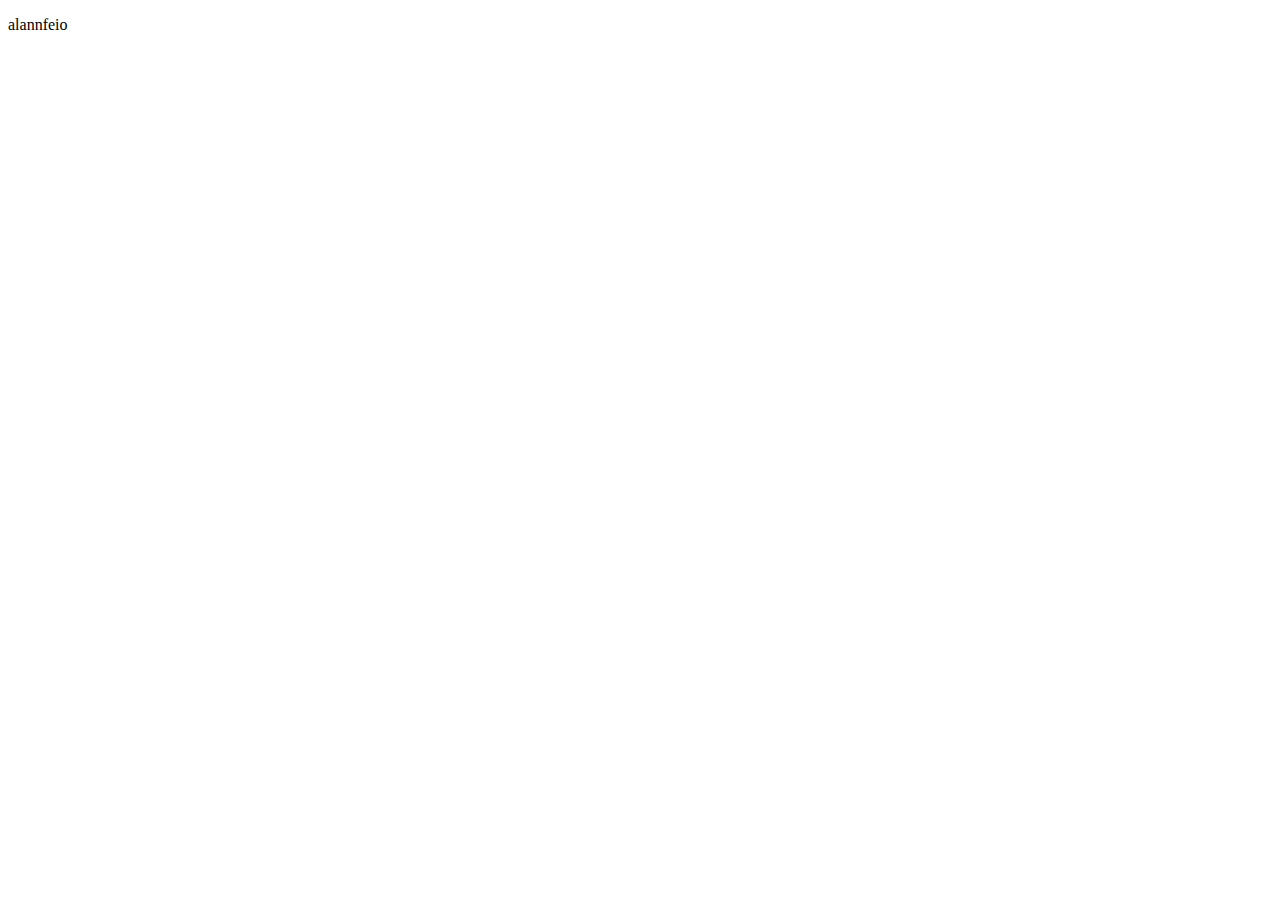
==== homepage/index.html @ b6af0554 "commit teste 01" ====
<!DOCTYPE html>
<html lang="pt-br">
<head>
    <meta charset="UTF-8">
    <meta name="viewport" content="width=device-width, initial-scale=1.0">
    <title>Document</title>
</head>
<body>
    <p>alannfeio</p>
</body>
</html>
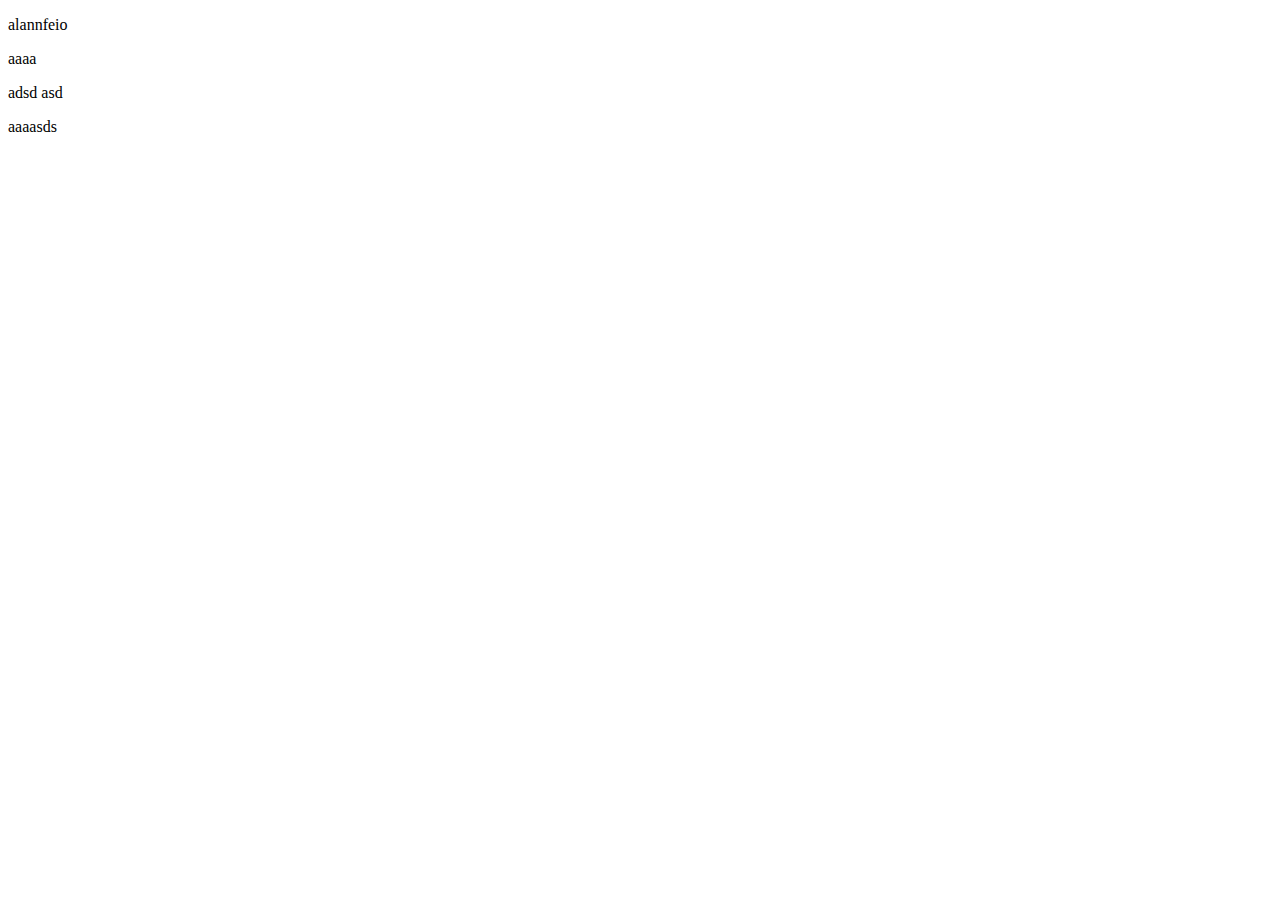
==== commit 19ff3a43: "teste 02" ====
--- a/homepage/index.html
+++ b/homepage/index.html
@@ -6,6 +6,10 @@
     <title>Document</title>
 </head>
 <body>
-    <p>alannfeio</p>
+    <p>alannfeio</p>aaaa
+    <p>
+        adsd
+        
+        asd<a href="index.html"></a></p>aaaasds
 </body>
 </html>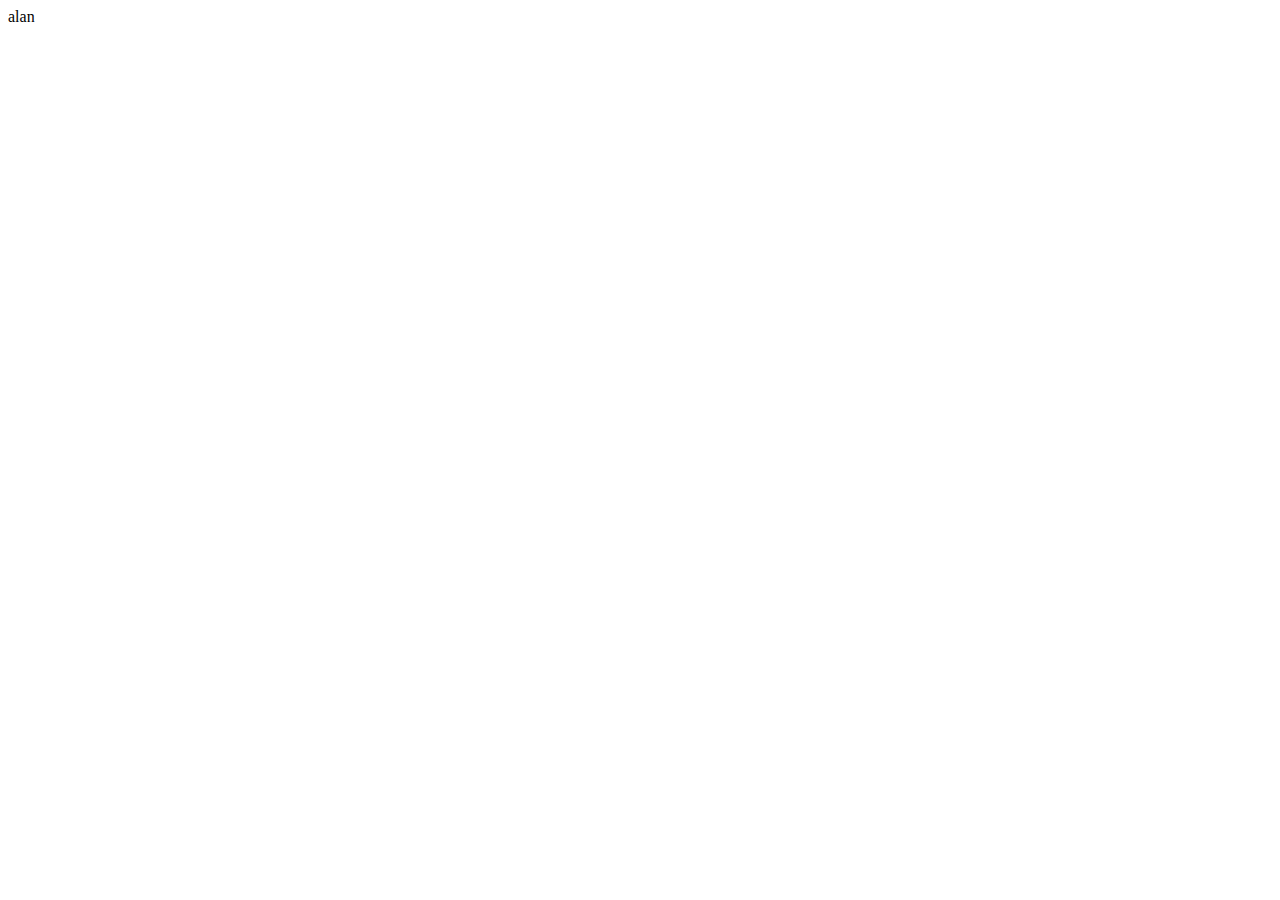
==== commit 1fde76f7: "teste 05" ====
--- a/homepage/index.html
+++ b/homepage/index.html
@@ -6,10 +6,6 @@
     <title>Document</title>
 </head>
 <body>
-    <p>alannfeio</p>aaaa
-    <p>
-        adsd
-        
-        asd<a href="index.html"></a></p>aaaasds
+    alan
 </body>
 </html>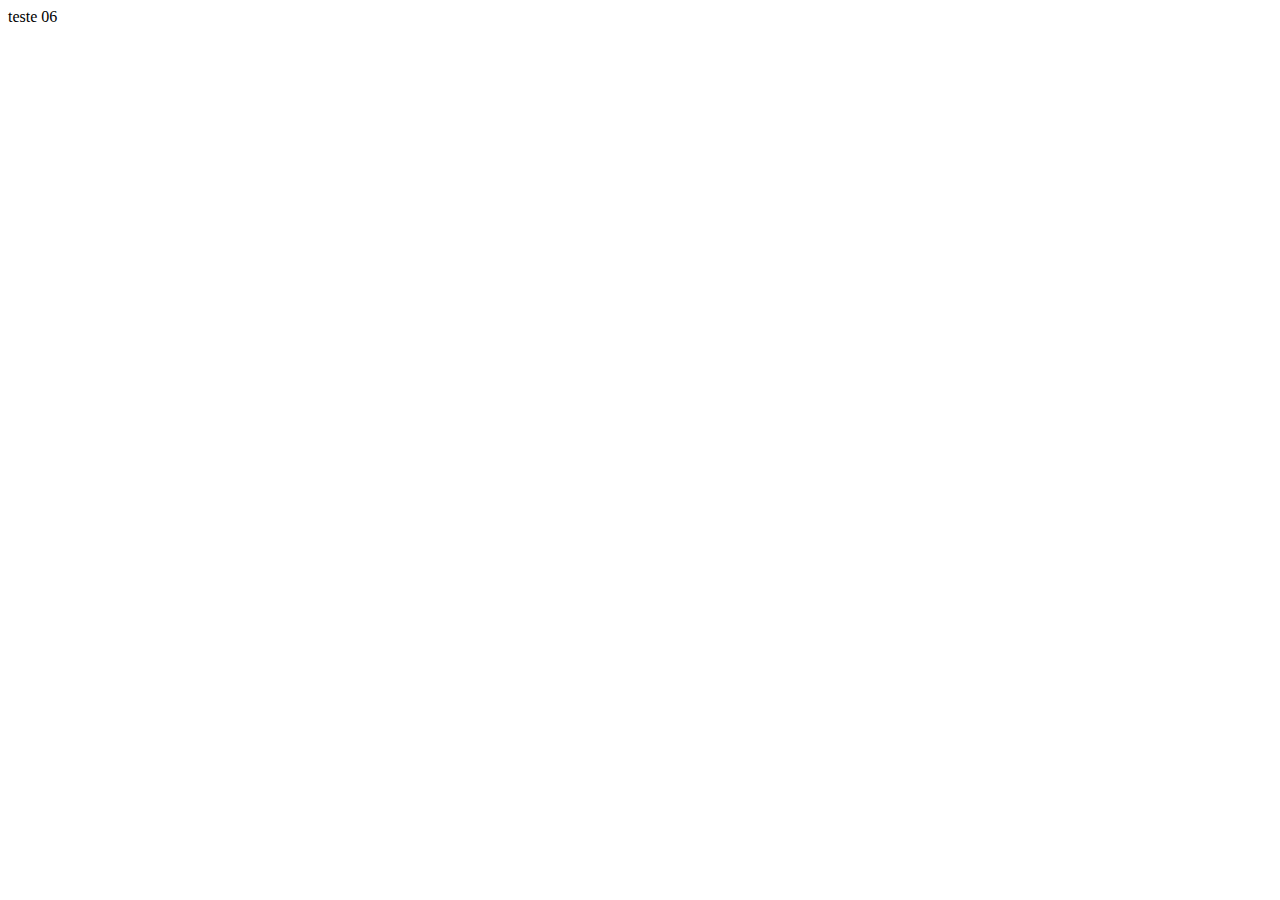
==== commit f1197b6c: "teste 06" ====
--- a/homepage/index.html
+++ b/homepage/index.html
@@ -6,6 +6,6 @@
     <title>Document</title>
 </head>
 <body>
-    alan
+    teste 06
 </body>
 </html>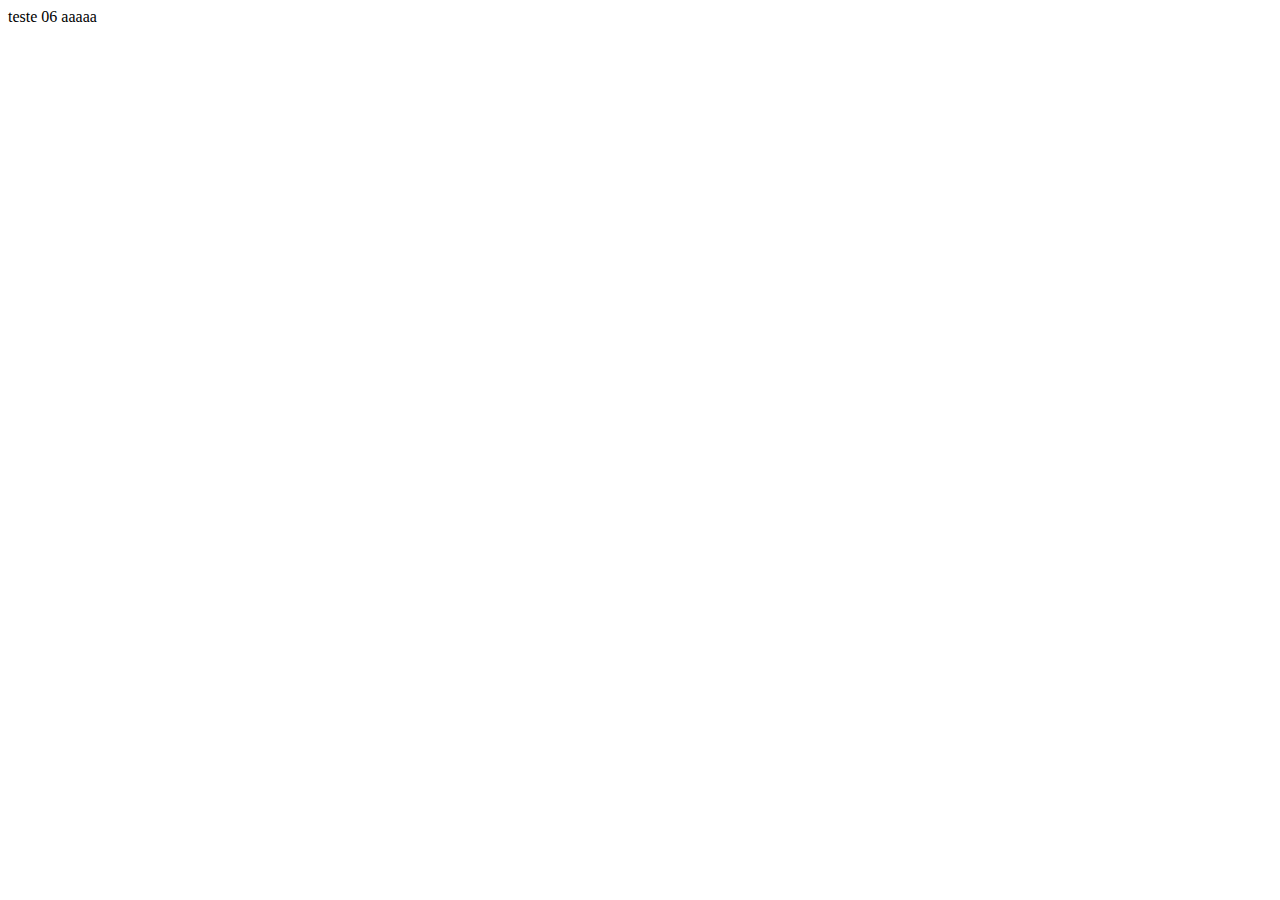
==== commit f0653f92: "ai allan" ====
--- a/homepage/index.html
+++ b/homepage/index.html
@@ -6,6 +6,6 @@
     <title>Document</title>
 </head>
 <body>
-    teste 06
+    teste 06 aaaaa
 </body>
 </html>